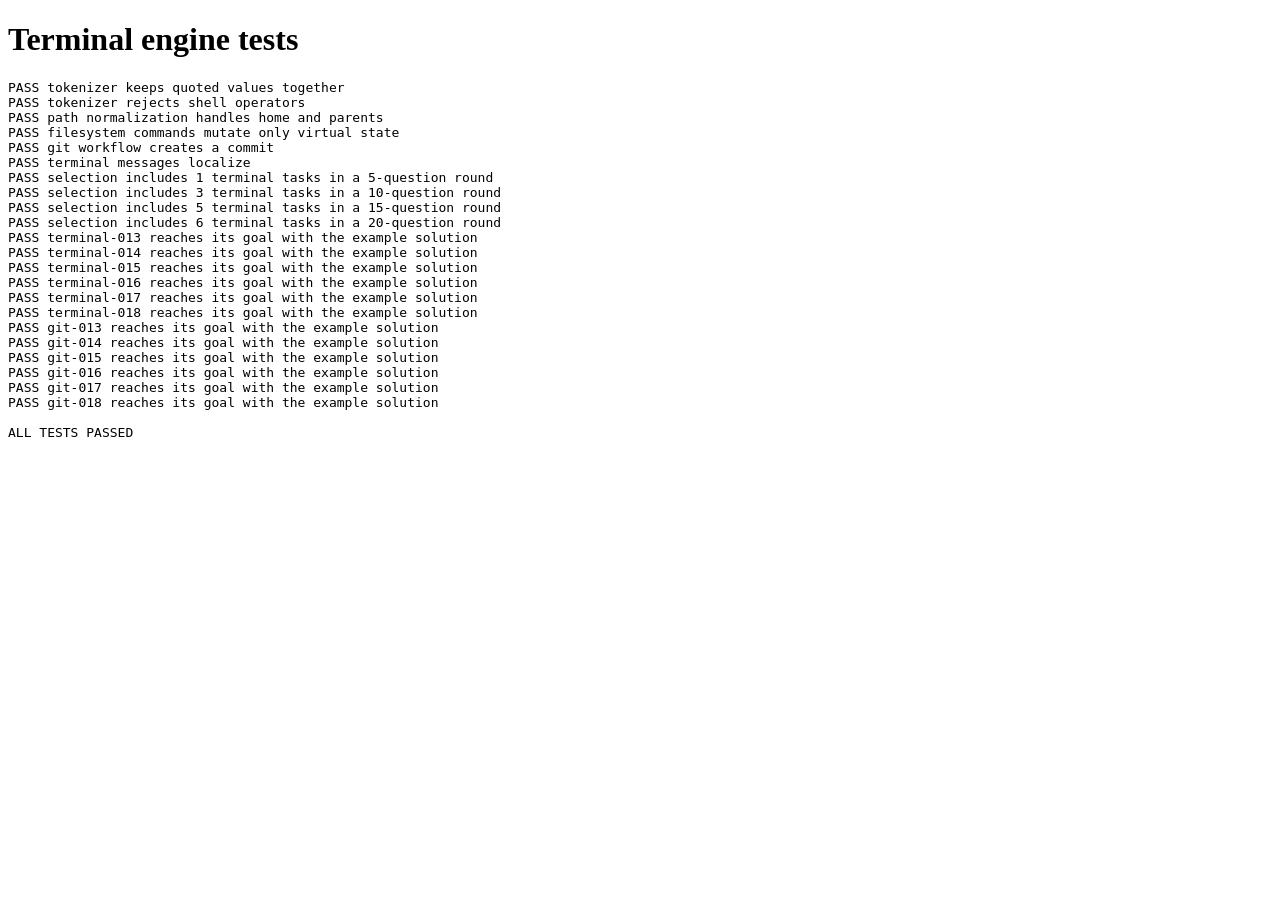
==== tests/index.html @ 34c801c9 "Add terminal applications" ====
<!doctype html>
<html lang="en">
  <head><meta charset="utf-8"><title>Terminal tests running</title></head>
  <body>
    <h1>Terminal engine tests</h1>
    <pre id="results">Running…</pre>
    <script type="module" src="tests.js"></script>
  </body>
</html>
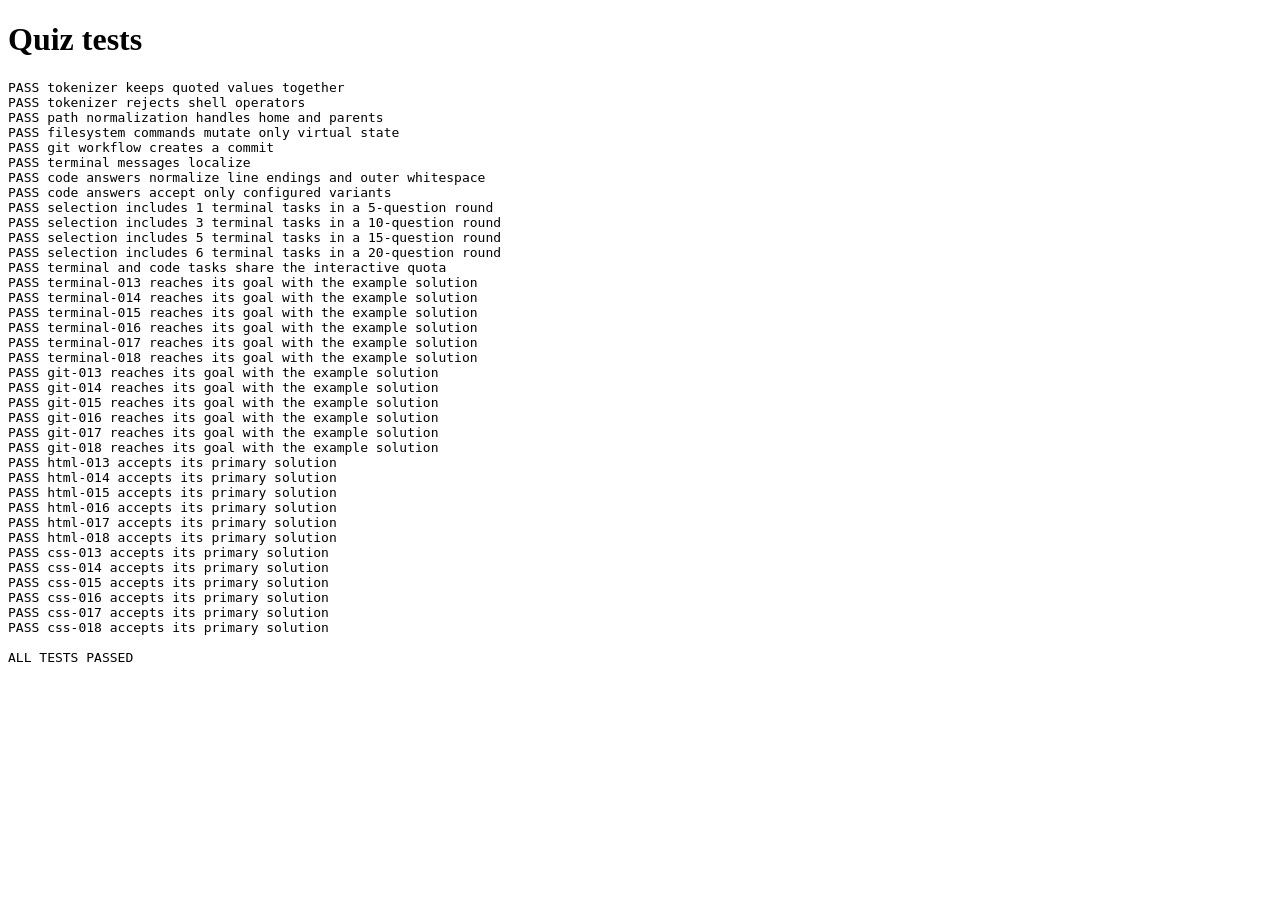
==== commit b7b07f7c: "Add Frontend topics" ====
--- a/tests/index.html
+++ b/tests/index.html
@@ -1,8 +1,8 @@
 <!doctype html>
 <html lang="en">
-  <head><meta charset="utf-8"><title>Terminal tests running</title></head>
+  <head><meta charset="utf-8"><title>Quiz tests running</title></head>
   <body>
-    <h1>Terminal engine tests</h1>
+    <h1>Quiz tests</h1>
     <pre id="results">Running…</pre>
     <script type="module" src="tests.js"></script>
   </body>
